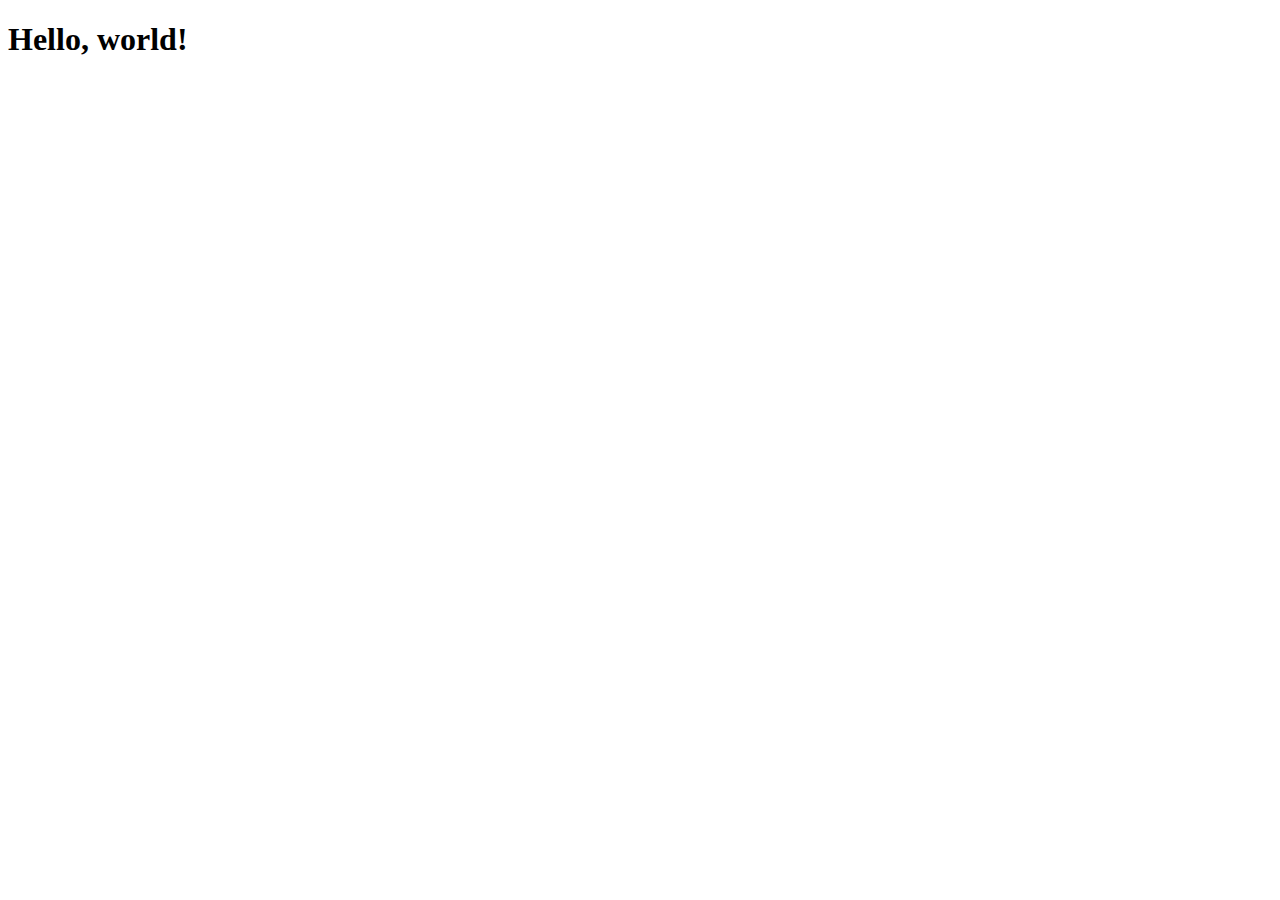
==== dettagli.html @ f08837bc "lavoro lista scheda d5" ====
<!doctype html>
<html lang="en">
  <head>
    <meta charset="utf-8">
    <meta name="viewport" content="width=device-width, initial-scale=1">
    <title>Bootstrap demo</title>
    <link href="https://cdn.jsdelivr.net/npm/bootstrap@5.3.2/dist/css/bootstrap.min.css" rel="stylesheet" integrity="sha384-T3c6CoIi6uLrA9TneNEoa7RxnatzjcDSCmG1MXxSR1GAsXEV/Dwwykc2MPK8M2HN" crossorigin="anonymous">
  </head>
  <body>
    <h1>Hello, world!</h1>
    <script src="https://cdn.jsdelivr.net/npm/bootstrap@5.3.2/dist/js/bootstrap.bundle.min.js" integrity="sha384-C6RzsynM9kWDrMNeT87bh95OGNyZPhcTNXj1NW7RuBCsyN/o0jlpcV8Qyq46cDfL" crossorigin="anonymous"></script>
    <script src="dettagli.js"></script>
</body>
</html>
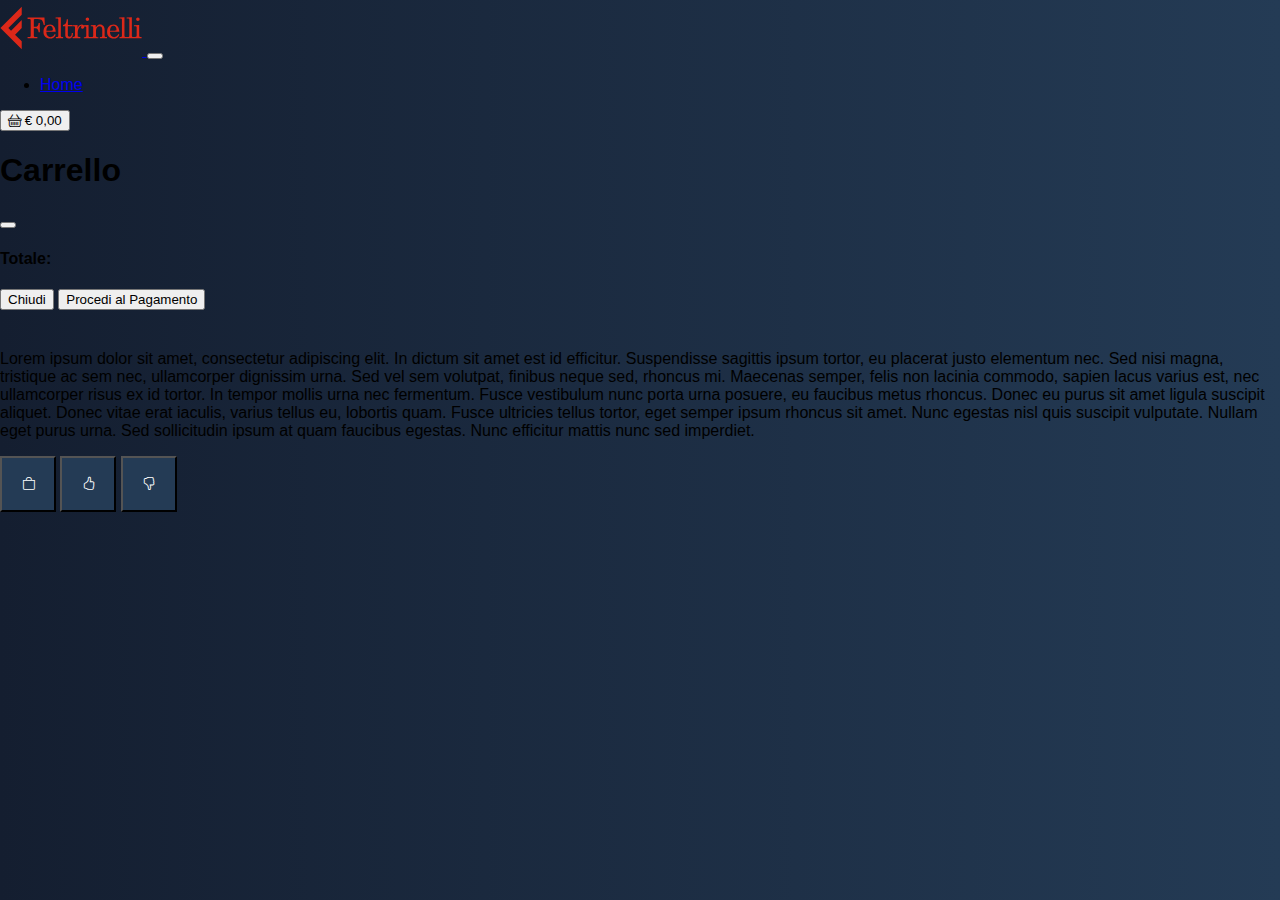
==== commit 5ffdfe63: "EPICODE D5" ====
--- a/dettagli.html
+++ b/dettagli.html
@@ -1,14 +1,102 @@
 <!doctype html>
 <html lang="en">
-  <head>
+
+<head>
     <meta charset="utf-8">
     <meta name="viewport" content="width=device-width, initial-scale=1">
     <title>Bootstrap demo</title>
-    <link href="https://cdn.jsdelivr.net/npm/bootstrap@5.3.2/dist/css/bootstrap.min.css" rel="stylesheet" integrity="sha384-T3c6CoIi6uLrA9TneNEoa7RxnatzjcDSCmG1MXxSR1GAsXEV/Dwwykc2MPK8M2HN" crossorigin="anonymous">
-  </head>
-  <body>
-    <h1>Hello, world!</h1>
-    <script src="https://cdn.jsdelivr.net/npm/bootstrap@5.3.2/dist/js/bootstrap.bundle.min.js" integrity="sha384-C6RzsynM9kWDrMNeT87bh95OGNyZPhcTNXj1NW7RuBCsyN/o0jlpcV8Qyq46cDfL" crossorigin="anonymous"></script>
+    <link rel="stylesheet" href="style.css">
+    <link rel="stylesheet" href="https://cdn.jsdelivr.net/npm/bootstrap-icons@1.11.1/font/bootstrap-icons.css">
+    <link href="https://cdn.jsdelivr.net/npm/bootstrap@5.3.2/dist/css/bootstrap.min.css" rel="stylesheet"
+        integrity="sha384-T3c6CoIi6uLrA9TneNEoa7RxnatzjcDSCmG1MXxSR1GAsXEV/Dwwykc2MPK8M2HN" crossorigin="anonymous">
+</head>
+
+<body>
+    <nav class="navbar navbar-expand-lg mb-4" style="background-color: transparent;">
+        <div class="container">
+            <a class="navbar-brand" href="index.html">
+                <img src="assets/logo.svg" alt="logo" height="56" class="d-inline-block align-text-top">
+            </a>
+            <button class="navbar-toggler" type="button" data-bs-toggle="collapse" data-bs-target="#navbarScroll"
+                aria-controls="navbarScroll" aria-expanded="false" aria-label="Toggle navigation">
+                <span class="navbar-toggler-icon"></span>
+            </button>
+            <div class="collapse navbar-collapse" id="navbarScroll">
+                <ul class="navbar-nav me-auto my-2 my-lg-0 navbar-nav-scroll" style="--bs-scroll-height: 100px;">
+                    <li class="nav-item">
+                        <a class="nav-link active text-white ms-2" aria-current="page" href="index.html">Home</a>
+                    </li>
+                </ul>
+                <form class="d-flex" role="search">
+                    <button type="button" class="btn text-white ms-2" data-bs-toggle="modal" id="cart"
+                        data-bs-target="#exampleModal">
+                        <i class="bi bi-basket me-3"></i>
+                        € 0,00
+                    </button>
+                    <div class="modal fade" id="exampleModal" tabindex="-1" aria-labelledby="exampleModalLabel" aria-hidden="true">
+                        <div class="modal-dialog modal-dialog-scrollable">
+                          <div class="modal-content">
+                            <div class="modal-header">
+                              <h1 class="modal-title fs-5" id="exampleModalLabel">Carrello</h1>
+                              <button type="button" class="btn-close" data-bs-dismiss="modal" aria-label="Close"></button>
+                            </div>
+                            <div class="modal-body">
+                            </div>
+                            <div class="modal-footer">
+                              <h4 type="button" class="mb-2 w-100" id="totale">Totale: </h4>
+                              <button type="button" class="btn btn-secondary" data-bs-dismiss="modal">Chiudi</button>
+                              <button type="button" class="btn btn-primary">Procedi al Pagamento</button>
+                            </div>
+                          </div>
+                        </div>
+                      </div>
+                      
+                </form>
+            </div>
+        </div>
+    </nav>
+    <div class="container">
+        <div class="row">
+            <div class="col-md-4">
+                <img class="rounded shadow-lg prova" style="width: 100%;">
+            </div>
+            <div class="col-md-8 d-flex flex-column justify-content-between">
+                <div class="text">
+                    <h1 id="title" class="text-white mb-4"></h1>
+                    <p class="text-white-50 w-75">
+                        Lorem ipsum dolor sit amet, consectetur adipiscing elit. In dictum sit amet est id efficitur.
+                        Suspendisse sagittis ipsum tortor, eu placerat justo elementum nec. Sed nisi magna, tristique ac
+                        sem
+                        nec, ullamcorper dignissim urna. Sed vel sem volutpat, finibus neque sed, rhoncus mi. Maecenas
+                        semper, felis non lacinia commodo, sapien lacus varius est, nec ullamcorper risus ex id tortor.
+                        In
+                        tempor mollis urna nec fermentum. Fusce vestibulum nunc porta urna posuere, eu faucibus metus
+                        rhoncus. Donec eu purus sit amet ligula suscipit aliquet. Donec vitae erat iaculis, varius
+                        tellus
+                        eu, lobortis quam. Fusce ultricies tellus tortor, eget semper ipsum rhoncus sit amet. Nunc
+                        egestas
+                        nisl quis suscipit vulputate. Nullam eget purus urna. Sed sollicitudin ipsum at quam faucibus
+                        egestas. Nunc efficitur mattis nunc sed imperdiet.
+                    </p>
+                    <p id="price" class="text-white fs-4 mt-4 fw-bold"></p>
+                </div>
+                <div class="buttons">
+                    <button class="btn rounded-circle me-2" style="width: 56px;"><i class="bi bi-bag"></i></button>
+                    <button class="btn rounded-circle me-2" style="width: 56px;"><i class="bi bi-hand-thumbs-up"></i></button>
+                    <button class="btn rounded-circle me-2" style="width: 56px;"><i class="bi bi-hand-thumbs-down"></i></button>
+                </div>
+
+            </div>
+        </div>
+
+
+
+
+    </div>
+    <script src="https://cdn.jsdelivr.net/npm/bootstrap@5.3.2/dist/js/bootstrap.bundle.min.js"
+        integrity="sha384-C6RzsynM9kWDrMNeT87bh95OGNyZPhcTNXj1NW7RuBCsyN/o0jlpcV8Qyq46cDfL"
+        crossorigin="anonymous"></script>
     <script src="dettagli.js"></script>
 </body>
+
 </html>--- a/style.css
+++ b/style.css
@@ -0,0 +1,67 @@
+body{
+    margin: 0;
+    padding: 0;
+    background: linear-gradient(to right, #141E30, #243B55);
+    background-position: center center;
+    background-repeat: no-repeat;
+    background-attachment: fixed;
+    font-family: sans-serif ;
+}
+
+.card{
+    position: relative;
+    aspect-ratio: 1/1.5;
+    overflow: hidden;
+    background-position: center;
+    background-size: cover;
+    cursor: pointer;
+    border: 0px !important;
+    transition: all .3s ease;
+}
+
+.card:hover .card-body{
+    opacity: 1;
+    bottom: 0;
+}
+
+.card-body{
+    position: absolute;
+    bottom: -50px;
+    right: 0;
+    opacity: 0;
+    transition: all .2s ease;
+    background-image: linear-gradient(to top, black, rgba(0, 0, 0, 0.5), transparent);
+}
+
+.card-body a, .buttons button, .button{
+    background-color: #243B55 !important;
+    color: #fff !important;
+    width: 42px;
+    aspect-ratio: 1/1;
+    transition: all .2s ease;
+}
+
+.card-body a:hover, .buttons button:hover{
+    transform: scale(1.1);
+    background-color: #fff !important;
+    color: #141E30 !important;
+    box-shadow: 0 8px 32px rgba(25, 25, 25, .15);
+}
+
+h6:nth-child(2){
+    min-width: 100%;
+}
+
+input[type="search"]:focus{
+    outline: none;
+}
+
+.badge{
+    width: 24px;
+    height: 24px;
+    background-color: #4BB543;
+    display: none;
+    position: absolute;
+    top: 8px;
+    right: 8px;
+}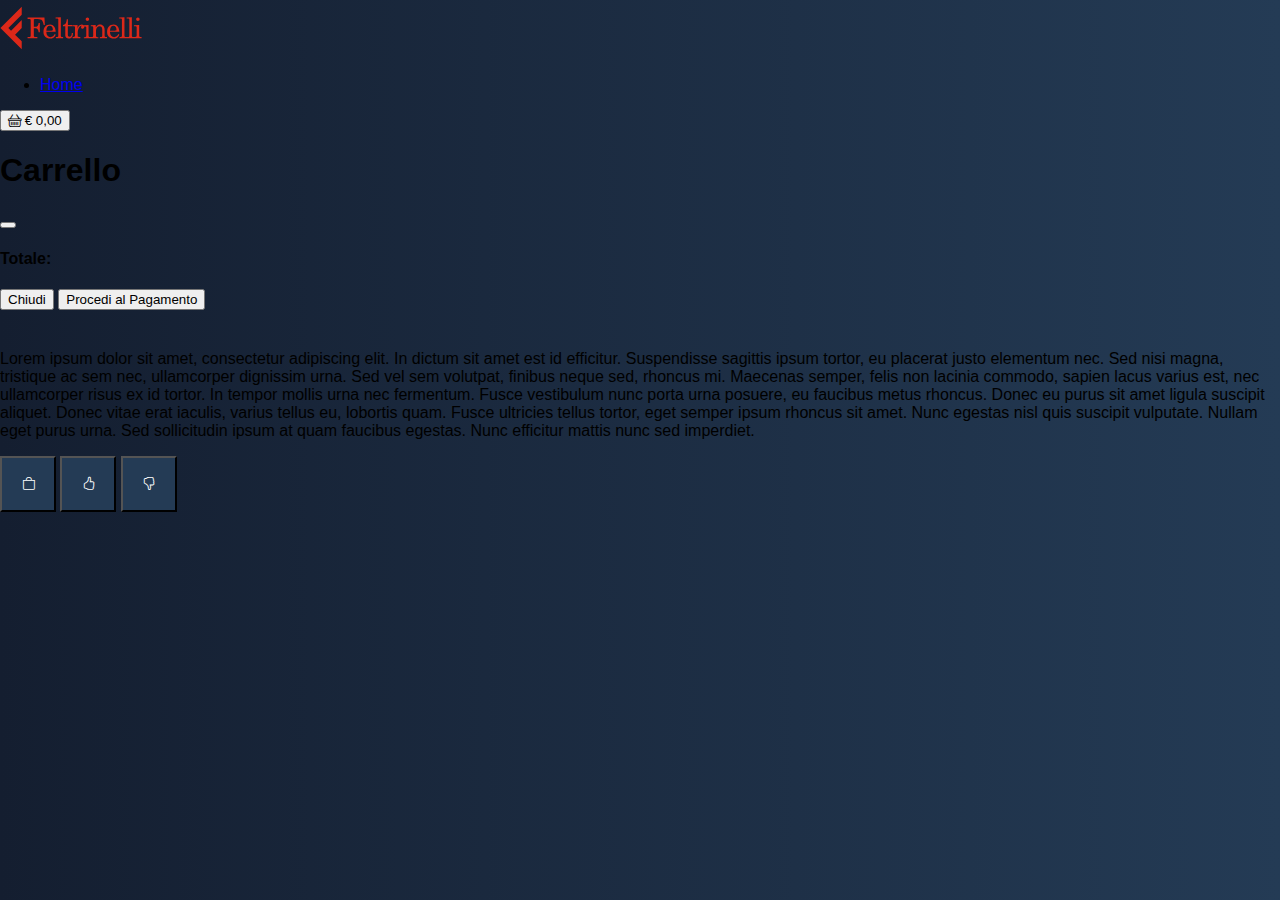
==== commit 001d97c2: "modifiche responsive" ====
--- a/dettagli.html
+++ b/dettagli.html
@@ -17,11 +17,6 @@
             <a class="navbar-brand" href="index.html">
                 <img src="assets/logo.svg" alt="logo" height="56" class="d-inline-block align-text-top">
             </a>
-            <button class="navbar-toggler" type="button" data-bs-toggle="collapse" data-bs-target="#navbarScroll"
-                aria-controls="navbarScroll" aria-expanded="false" aria-label="Toggle navigation">
-                <span class="navbar-toggler-icon"></span>
-            </button>
-            <div class="collapse navbar-collapse" id="navbarScroll">
                 <ul class="navbar-nav me-auto my-2 my-lg-0 navbar-nav-scroll" style="--bs-scroll-height: 100px;">
                     <li class="nav-item">
                         <a class="nav-link active text-white ms-2" aria-current="page" href="index.html">Home</a>
@@ -52,7 +47,6 @@
                       </div>
                       
                 </form>
-            </div>
         </div>
     </nav>
     <div class="container">
